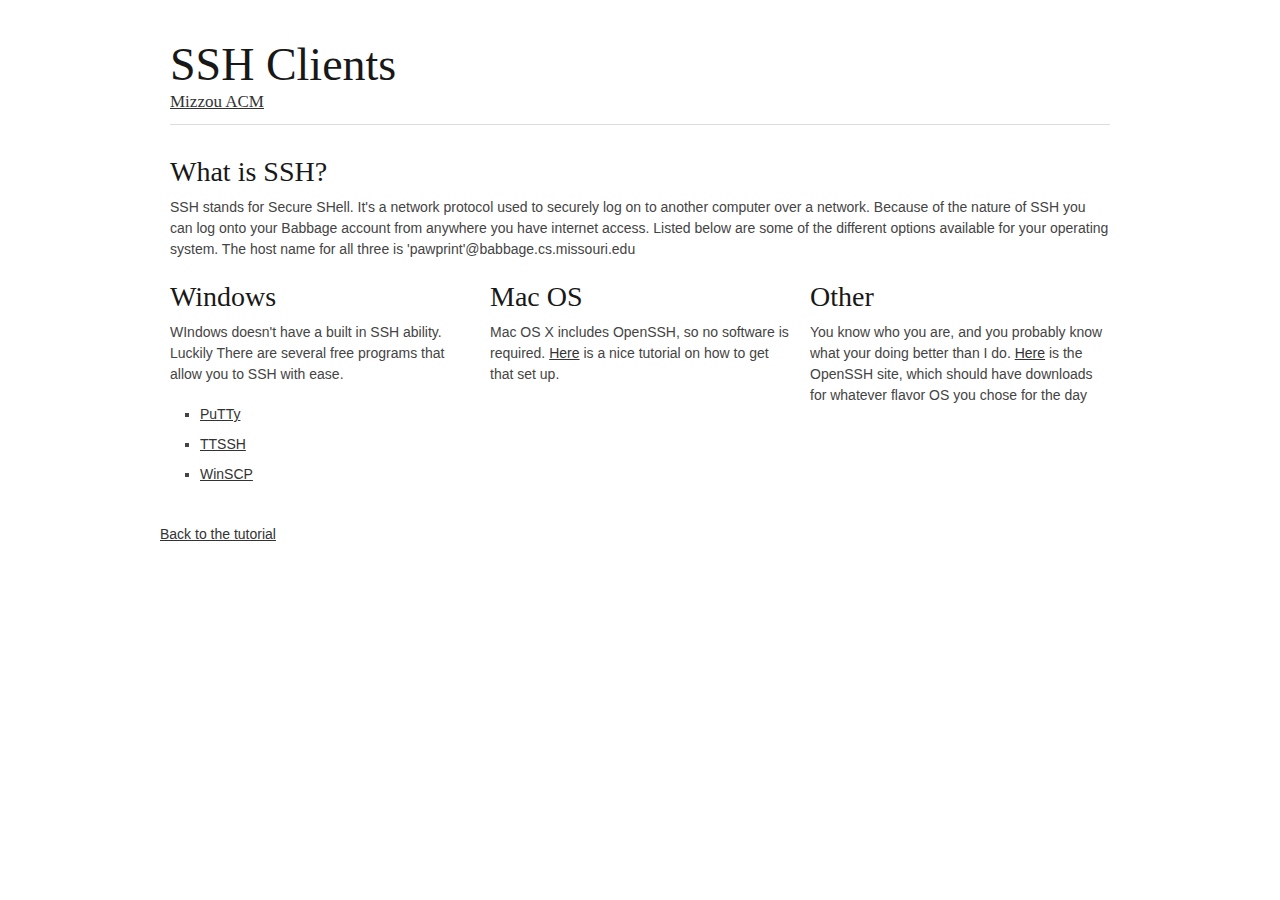
==== ssh.html @ b994a653 "Started Project, First Commit" ====
<!DOCTYPE html>
<!--[if lt IE 7 ]><html class="ie ie6" lang="en"> <![endif]-->
<!--[if IE 7 ]><html class="ie ie7" lang="en"> <![endif]-->
<!--[if IE 8 ]><html class="ie ie8" lang="en"> <![endif]-->
<!--[if (gte IE 9)|!(IE)]><!--><html lang="en"> <!--<![endif]-->
<head>

	<!-- Basic Page Needs
  ================================================== -->
	<meta charset="utf-8">
	<title>SSH Clients</title>
	<meta name="description" content="">
	<meta name="author" content="">

	<!-- Mobile Specific Metas
  ================================================== -->
	<meta name="viewport" content="width=device-width, initial-scale=1, maximum-scale=1">

	<!-- CSS
  ================================================== -->
	<link rel="stylesheet" href="stylesheets/base.css">
	<link rel="stylesheet" href="stylesheets/skeleton.css">
	<link rel="stylesheet" href="stylesheets/layout.css">

	<!--[if lt IE 9]>
		<script src="http://html5shim.googlecode.com/svn/trunk/html5.js"></script>
	<![endif]-->

	<!-- Favicons
	================================================== -->
	<link rel="shortcut icon" href="images/favicon.ico">
	<link rel="apple-touch-icon" href="images/apple-touch-icon.png">
	<link rel="apple-touch-icon" sizes="72x72" href="images/apple-touch-icon-72x72.png">
	<link rel="apple-touch-icon" sizes="114x114" href="images/apple-touch-icon-114x114.png">

</head>
<body>



	<!-- Primary Page Layout
	================================================== -->


	<div class="container">
		<div class="sixteen columns">
			<h1 class="remove-bottom" style="margin-top: 40px">SSH Clients</h1>
			<h5><a href="http://acm.missouri.edu/">Mizzou ACM</a></h5>
			<hr />
		</div>
		<div class="column">
			<h3>What is SSH?</h3>
			<p>SSH stands for Secure SHell.  It's a network protocol used to securely log on to another computer over a network.  
			Because of the nature of SSH you can log onto your Babbage account from anywhere you have internet access. Listed below are 
			some of the different options available for your operating system. The host name for all three is 'pawprint'@babbage.cs.missouri.edu</p>
		</div>
		<div class="one-third column">
			<h3>Windows</h3>
			<p>WIndows doesn't have a built in SSH ability. Luckily There are several free programs that allow you to SSH with ease.
			<ul class="square">
				<li><a href="http://www.chiark.greenend.org.uk/~sgtatham/putty/"target="_blank">PuTTy</a></li>
				<li><a href="http://web.archive.org/web/20050702021104/http://www.zip.com.au/~roca/ttssh.html"target="_blank">TTSSH</a></li>
				<li><a href="http://winscp.net/eng/index.php"target="_blank">WinSCP</a></li>
			</ul>
			<br><br>
		</div>
		<div class="one-third column">
			<h3>Mac OS</h3>
			<p> Mac OS X includes OpenSSH, so no software is required. <a href="http://apple.blogoverflow.com/2012/02/how-to-use-ssh-on-mac-os-x/" target="_blank">Here</a>
			is a nice tutorial on how to get that set up.
		</div>
		<div class="one-third column">
		<h3>Other</h3>
		<p> You know who you are, and you probably know what your doing better than I do.
		<a href="http://www.openssh.org/" target="_blank">Here</a> is the OpenSSH site, which should have downloads for whatever flavor OS you chose for the day
		</div>
		<div style="position: absolute; bottom:0; left: 0; width: 300px; text-align: left;">
		
		<a href="index.html">Back to the tutorial</a>
        </div>
	</div><!-- container -->


<!-- End Document
================================================== -->
</body>
</html>
---- stylesheets/base.css ----
/*
* Skeleton V1.2
* Copyright 2011, Dave Gamache
* www.getskeleton.com
* Free to use under the MIT license.
* http://www.opensource.org/licenses/mit-license.php
* 6/20/2012
*/


/* Table of Content
==================================================
	#Reset & Basics
	#Basic Styles
	#Site Styles
	#Typography
	#Links
	#Lists
	#Images
	#Buttons
	#Forms
	#Misc */


/* #Reset & Basics (Inspired by E. Meyers)
================================================== */
	html, body, div, span, applet, object, iframe, h1, h2, h3, h4, h5, h6, p, blockquote, pre, a, abbr, acronym, address, big, cite, code, del, dfn, em, img, ins, kbd, q, s, samp, small, strike, strong, sub, sup, tt, var, b, u, i, center, dl, dt, dd, ol, ul, li, fieldset, form, label, legend, table, caption, tbody, tfoot, thead, tr, th, td, article, aside, canvas, details, embed, figure, figcaption, footer, header, hgroup, menu, nav, output, ruby, section, summary, time, mark, audio, video {
		margin: 0;
		padding: 0;
		border: 0;
		font-size: 100%;
		font: inherit;
		vertical-align: baseline; }
	article, aside, details, figcaption, figure, footer, header, hgroup, menu, nav, section {
		display: block; }
	body {
		line-height: 1; }
	ol, ul {
		list-style: none; }
	blockquote, q {
		quotes: none; }
	blockquote:before, blockquote:after,
	q:before, q:after {
		content: '';
		content: none; }
	table {
		border-collapse: collapse;
		border-spacing: 0; }


/* #Basic Styles
================================================== */
	body {
		background: #fff;
		font: 14px/21px "HelveticaNeue", "Helvetica Neue", Helvetica, Arial, sans-serif;
		color: #444;
		-webkit-font-smoothing: antialiased; /* Fix for webkit rendering */
		-webkit-text-size-adjust: 100%;}
	pre {
		font-size: 90%;
		line-height: 1.2em;
		font-family: "Courier 10 Pitch", Courier, monospace; 
		white-space: pre; 
		white-space: pre-wrap; 
		white-space: -moz-pre-wrap; 
		white-space: -o-pre-wrap; 

		height:1%;
		width: auto;
		display: block;
		clear: both;
		color: #555555;
		padding: 1em 1em;
		margin: auto 40px auto 40px;
		background: #f4f4f4;
		border: solid 1px #e1e1e1
		} 


/* #Typography
================================================== */
	h1, h2, h3, h4, h5, h6 {
		color: #181818;
		font-family: "Georgia", "Times New Roman", serif;
		font-weight: normal; }
	h1 a, h2 a, h3 a, h4 a, h5 a, h6 a { font-weight: inherit; }
	h1 { font-size: 46px; line-height: 50px; margin-bottom: 14px;}
	h2 { font-size: 35px; line-height: 40px; margin-bottom: 10px; }
	h3 { font-size: 28px; line-height: 34px; margin-bottom: 8px; }
	h4 { font-size: 21px; line-height: 30px; margin-bottom: 4px; }
	h5 { font-size: 17px; line-height: 24px; }
	h6 { font-size: 14px; line-height: 21px; }
	.subheader { color: #777; }

	p { margin: 0 0 20px 0; }
	p img { margin: 0; }
	p.lead { font-size: 21px; line-height: 27px; color: #777;  }

	em { font-style: italic; }
	strong { font-weight: bold; color: #333; }
	small { font-size: 80%; }

/*	Blockquotes  */
	blockquote, blockquote p { font-size: 14px; line-height: 24px; color: #777; font-style: italic; }
	blockquote { margin: 0 0 20px; padding: 9px 20px 0 19px; border-left: 1px solid #ddd; }
	blockquote cite { display: block; font-size: 12px; color: #555; }
	blockquote cite:before { content: "\2014 \0020"; }
	blockquote cite a, blockquote cite a:visited, blockquote cite a:visited { color: #555; }

	hr { border: solid #ddd; border-width: 1px 0 0; clear: both; margin: 10px 0 30px; height: 0; }


/* #Links
================================================== */
	a, a:visited { color: #333; text-decoration: underline; outline: 0; }
	a:hover, a:focus { color: #000; }
	p a, p a:visited { line-height: inherit; }


/* #Lists
================================================== */
	ul, ol { margin-bottom: 20px; }
	ul { list-style: none outside; }
	ol { list-style: decimal; }
	ol, ul.square, ul.circle, ul.disc { margin-left: 30px; }
	ul.square { list-style: square outside; }
	ul.circle { list-style: circle outside; }
	ul.disc { list-style: disc outside; }
	ul ul, ul ol,
	ol ol, ol ul { margin: 4px 0 5px 30px; font-size: 90%;  }
	ul ul li, ul ol li,
	ol ol li, ol ul li { margin-bottom: 6px; }
	li { line-height: 18px; margin-bottom: 12px; }
	ul.large li { line-height: 21px; }
	li p { line-height: 21px; }

/* #Images
================================================== */

	img.scale-with-grid {
		max-width: 100%;
		height: auto; }
	code { background-color: gray; color: black; }


/* #Buttons
================================================== */

	.button,
	button,
	input[type="submit"],
	input[type="reset"],
	input[type="button"] {
		background: #eee; /* Old browsers */
		background: #eee -moz-linear-gradient(top, rgba(255,255,255,.2) 0%, rgba(0,0,0,.2) 100%); /* FF3.6+ */
		background: #eee -webkit-gradient(linear, left top, left bottom, color-stop(0%,rgba(255,255,255,.2)), color-stop(100%,rgba(0,0,0,.2))); /* Chrome,Safari4+ */
		background: #eee -webkit-linear-gradient(top, rgba(255,255,255,.2) 0%,rgba(0,0,0,.2) 100%); /* Chrome10+,Safari5.1+ */
		background: #eee -o-linear-gradient(top, rgba(255,255,255,.2) 0%,rgba(0,0,0,.2) 100%); /* Opera11.10+ */
		background: #eee -ms-linear-gradient(top, rgba(255,255,255,.2) 0%,rgba(0,0,0,.2) 100%); /* IE10+ */
		background: #eee linear-gradient(top, rgba(255,255,255,.2) 0%,rgba(0,0,0,.2) 100%); /* W3C */
	  border: 1px solid #aaa;
	  border-top: 1px solid #ccc;
	  border-left: 1px solid #ccc;
	  -moz-border-radius: 3px;
	  -webkit-border-radius: 3px;
	  border-radius: 3px;
	  color: #444;
	  display: inline-block;
	  font-size: 11px;
	  font-weight: bold;
	  text-decoration: none;
	  text-shadow: 0 1px rgba(255, 255, 255, .75);
	  cursor: pointer;
	  margin-bottom: 20px;
	  line-height: normal;
	  padding: 8px 10px;
	  font-family: "HelveticaNeue", "Helvetica Neue", Helvetica, Arial, sans-serif; }

	.button:hover,
	button:hover,
	input[type="submit"]:hover,
	input[type="reset"]:hover,
	input[type="button"]:hover {
		color: #222;
		background: #ddd; /* Old browsers */
		background: #ddd -moz-linear-gradient(top, rgba(255,255,255,.3) 0%, rgba(0,0,0,.3) 100%); /* FF3.6+ */
		background: #ddd -webkit-gradient(linear, left top, left bottom, color-stop(0%,rgba(255,255,255,.3)), color-stop(100%,rgba(0,0,0,.3))); /* Chrome,Safari4+ */
		background: #ddd -webkit-linear-gradient(top, rgba(255,255,255,.3) 0%,rgba(0,0,0,.3) 100%); /* Chrome10+,Safari5.1+ */
		background: #ddd -o-linear-gradient(top, rgba(255,255,255,.3) 0%,rgba(0,0,0,.3) 100%); /* Opera11.10+ */
		background: #ddd -ms-linear-gradient(top, rgba(255,255,255,.3) 0%,rgba(0,0,0,.3) 100%); /* IE10+ */
		background: #ddd linear-gradient(top, rgba(255,255,255,.3) 0%,rgba(0,0,0,.3) 100%); /* W3C */
	  border: 1px solid #888;
	  border-top: 1px solid #aaa;
	  border-left: 1px solid #aaa; }

	.button:active,
	button:active,
	input[type="submit"]:active,
	input[type="reset"]:active,
	input[type="button"]:active {
		border: 1px solid #666;
		background: #ccc; /* Old browsers */
		background: #ccc -moz-linear-gradient(top, rgba(255,255,255,.35) 0%, rgba(10,10,10,.4) 100%); /* FF3.6+ */
		background: #ccc -webkit-gradient(linear, left top, left bottom, color-stop(0%,rgba(255,255,255,.35)), color-stop(100%,rgba(10,10,10,.4))); /* Chrome,Safari4+ */
		background: #ccc -webkit-linear-gradient(top, rgba(255,255,255,.35) 0%,rgba(10,10,10,.4) 100%); /* Chrome10+,Safari5.1+ */
		background: #ccc -o-linear-gradient(top, rgba(255,255,255,.35) 0%,rgba(10,10,10,.4) 100%); /* Opera11.10+ */
		background: #ccc -ms-linear-gradient(top, rgba(255,255,255,.35) 0%,rgba(10,10,10,.4) 100%); /* IE10+ */
		background: #ccc linear-gradient(top, rgba(255,255,255,.35) 0%,rgba(10,10,10,.4) 100%); /* W3C */ }

	.button.full-width,
	button.full-width,
	input[type="submit"].full-width,
	input[type="reset"].full-width,
	input[type="button"].full-width {
		width: 100%;
		padding-left: 0 !important;
		padding-right: 0 !important;
		text-align: center; }

	/* Fix for odd Mozilla border & padding issues */
	button::-moz-focus-inner,
	input::-moz-focus-inner {
    border: 0;
    padding: 0;
	}


/* #Forms
================================================== */

	form {
		margin-bottom: 20px; }
	fieldset {
		margin-bottom: 20px; }
	input[type="text"],
	input[type="password"],
	input[type="email"],
	textarea,
	select {
		border: 1px solid #ccc;
		padding: 6px 4px;
		outline: none;
		-moz-border-radius: 2px;
		-webkit-border-radius: 2px;
		border-radius: 2px;
		font: 13px "HelveticaNeue", "Helvetica Neue", Helvetica, Arial, sans-serif;
		color: #777;
		margin: 0;
		width: 210px;
		max-width: 100%;
		display: block;
		margin-bottom: 20px;
		background: #fff; }
	select {
		padding: 0; }
	input[type="text"]:focus,
	input[type="password"]:focus,
	input[type="email"]:focus,
	textarea:focus {
		border: 1px solid #aaa;
 		color: #444;
 		-moz-box-shadow: 0 0 3px rgba(0,0,0,.2);
		-webkit-box-shadow: 0 0 3px rgba(0,0,0,.2);
		box-shadow:  0 0 3px rgba(0,0,0,.2); }
	textarea {
		min-height: 60px; }
	label,
	legend {
		display: block;
		font-weight: bold;
		font-size: 13px;  }
	select {
		width: 220px; }
	input[type="checkbox"] {
		display: inline; }
	label span,
	legend span {
		font-weight: normal;
		font-size: 13px;
		color: #444; }

/* #Misc
================================================== */
	.remove-bottom { margin-bottom: 0 !important; }
	.half-bottom { margin-bottom: 10px !important; }
	.add-bottom { margin-bottom: 20px !important; }
---- stylesheets/skeleton.css ----
/*
* Skeleton V1.2
* Copyright 2011, Dave Gamache
* www.getskeleton.com
* Free to use under the MIT license.
* http://www.opensource.org/licenses/mit-license.php
* 6/20/2012
*/


/* Table of Contents
==================================================
    #Base 960 Grid
    #Tablet (Portrait)
    #Mobile (Portrait)
    #Mobile (Landscape)
    #Clearing */



/* #Base 960 Grid
================================================== */

    .container                                  { position: relative; width: 960px; margin: 0 auto; padding: 0; }
    .container .column,
    .container .columns                         { float: left; display: inline; margin-left: 10px; margin-right: 10px; }
    .row                                        { margin-bottom: 20px; }

    /* Nested Column Classes */
    .column.alpha, .columns.alpha               { margin-left: 0; }
    .column.omega, .columns.omega               { margin-right: 0; }

    /* Base Grid */
    .container .one.column,
    .container .one.columns                     { width: 40px;  }
    .container .two.columns                     { width: 100px; }
    .container .three.columns                   { width: 160px; }
    .container .four.columns                    { width: 220px; }
    .container .five.columns                    { width: 280px; }
    .container .six.columns                     { width: 340px; }
    .container .seven.columns                   { width: 400px; }
    .container .eight.columns                   { width: 460px; }
    .container .nine.columns                    { width: 520px; }
    .container .ten.columns                     { width: 580px; }
    .container .eleven.columns                  { width: 640px; }
    .container .twelve.columns                  { width: 700px; }
    .container .thirteen.columns                { width: 760px; }
    .container .fourteen.columns                { width: 820px; }
    .container .fifteen.columns                 { width: 880px; }
    .container .sixteen.columns                 { width: 940px; }

    .container .one-third.column                { width: 300px; }
    .container .two-thirds.column               { width: 620px; }

    /* Offsets */
    .container .offset-by-one                   { padding-left: 60px;  }
    .container .offset-by-two                   { padding-left: 120px; }
    .container .offset-by-three                 { padding-left: 180px; }
    .container .offset-by-four                  { padding-left: 240px; }
    .container .offset-by-five                  { padding-left: 300px; }
    .container .offset-by-six                   { padding-left: 360px; }
    .container .offset-by-seven                 { padding-left: 420px; }
    .container .offset-by-eight                 { padding-left: 480px; }
    .container .offset-by-nine                  { padding-left: 540px; }
    .container .offset-by-ten                   { padding-left: 600px; }
    .container .offset-by-eleven                { padding-left: 660px; }
    .container .offset-by-twelve                { padding-left: 720px; }
    .container .offset-by-thirteen              { padding-left: 780px; }
    .container .offset-by-fourteen              { padding-left: 840px; }
    .container .offset-by-fifteen               { padding-left: 900px; }



/* #Tablet (Portrait)
================================================== */

    /* Note: Design for a width of 768px */

    @media only screen and (min-width: 768px) and (max-width: 959px) {
        .container                                  { width: 768px; }
        .container .column,
        .container .columns                         { margin-left: 10px; margin-right: 10px;  }
        .column.alpha, .columns.alpha               { margin-left: 0; margin-right: 10px; }
        .column.omega, .columns.omega               { margin-right: 0; margin-left: 10px; }
        .alpha.omega                                { margin-left: 0; margin-right: 0; }

        .container .one.column,
        .container .one.columns                     { width: 28px; }
        .container .two.columns                     { width: 76px; }
        .container .three.columns                   { width: 124px; }
        .container .four.columns                    { width: 172px; }
        .container .five.columns                    { width: 220px; }
        .container .six.columns                     { width: 268px; }
        .container .seven.columns                   { width: 316px; }
        .container .eight.columns                   { width: 364px; }
        .container .nine.columns                    { width: 412px; }
        .container .ten.columns                     { width: 460px; }
        .container .eleven.columns                  { width: 508px; }
        .container .twelve.columns                  { width: 556px; }
        .container .thirteen.columns                { width: 604px; }
        .container .fourteen.columns                { width: 652px; }
        .container .fifteen.columns                 { width: 700px; }
        .container .sixteen.columns                 { width: 748px; }

        .container .one-third.column                { width: 236px; }
        .container .two-thirds.column               { width: 492px; }

        /* Offsets */
        .container .offset-by-one                   { padding-left: 48px; }
        .container .offset-by-two                   { padding-left: 96px; }
        .container .offset-by-three                 { padding-left: 144px; }
        .container .offset-by-four                  { padding-left: 192px; }
        .container .offset-by-five                  { padding-left: 240px; }
        .container .offset-by-six                   { padding-left: 288px; }
        .container .offset-by-seven                 { padding-left: 336px; }
        .container .offset-by-eight                 { padding-left: 384px; }
        .container .offset-by-nine                  { padding-left: 432px; }
        .container .offset-by-ten                   { padding-left: 480px; }
        .container .offset-by-eleven                { padding-left: 528px; }
        .container .offset-by-twelve                { padding-left: 576px; }
        .container .offset-by-thirteen              { padding-left: 624px; }
        .container .offset-by-fourteen              { padding-left: 672px; }
        .container .offset-by-fifteen               { padding-left: 720px; }
    }


/*  #Mobile (Portrait)
================================================== */

    /* Note: Design for a width of 320px */

    @media only screen and (max-width: 767px) {
        .container { width: 300px; }
        .container .columns,
        .container .column { margin: 0; }

        .container .one.column,
        .container .one.columns,
        .container .two.columns,
        .container .three.columns,
        .container .four.columns,
        .container .five.columns,
        .container .six.columns,
        .container .seven.columns,
        .container .eight.columns,
        .container .nine.columns,
        .container .ten.columns,
        .container .eleven.columns,
        .container .twelve.columns,
        .container .thirteen.columns,
        .container .fourteen.columns,
        .container .fifteen.columns,
        .container .sixteen.columns,
        .container .one-third.column,
        .container .two-thirds.column  { width: 300px; }

        /* Offsets */
        .container .offset-by-one,
        .container .offset-by-two,
        .container .offset-by-three,
        .container .offset-by-four,
        .container .offset-by-five,
        .container .offset-by-six,
        .container .offset-by-seven,
        .container .offset-by-eight,
        .container .offset-by-nine,
        .container .offset-by-ten,
        .container .offset-by-eleven,
        .container .offset-by-twelve,
        .container .offset-by-thirteen,
        .container .offset-by-fourteen,
        .container .offset-by-fifteen { padding-left: 0; }

    }


/* #Mobile (Landscape)
================================================== */

    /* Note: Design for a width of 480px */

    @media only screen and (min-width: 480px) and (max-width: 767px) {
        .container { width: 420px; }
        .container .columns,
        .container .column { margin: 0; }

        .container .one.column,
        .container .one.columns,
        .container .two.columns,
        .container .three.columns,
        .container .four.columns,
        .container .five.columns,
        .container .six.columns,
        .container .seven.columns,
        .container .eight.columns,
        .container .nine.columns,
        .container .ten.columns,
        .container .eleven.columns,
        .container .twelve.columns,
        .container .thirteen.columns,
        .container .fourteen.columns,
        .container .fifteen.columns,
        .container .sixteen.columns,
        .container .one-third.column,
        .container .two-thirds.column { width: 420px; }
    }


/* #Clearing
================================================== */

    /* Self Clearing Goodness */
    .container:after { content: "\0020"; display: block; height: 0; clear: both; visibility: hidden; }

    /* Use clearfix class on parent to clear nested columns,
    or wrap each row of columns in a <div class="row"> */
    .clearfix:before,
    .clearfix:after,
    .row:before,
    .row:after {
      content: '\0020';
      display: block;
      overflow: hidden;
      visibility: hidden;
      width: 0;
      height: 0; }
    .row:after,
    .clearfix:after {
      clear: both; }
    .row,
    .clearfix {
      zoom: 1; }

    /* You can also use a <br class="clear" /> to clear columns */
    .clear {
      clear: both;
      display: block;
      overflow: hidden;
      visibility: hidden;
      width: 0;
      height: 0;
    }
---- stylesheets/layout.css ----
/*
* Skeleton V1.2
* Copyright 2011, Dave Gamache
* www.getskeleton.com
* Free to use under the MIT license.
* http://www.opensource.org/licenses/mit-license.php
* 6/20/2012
*/

/* Table of Content
==================================================
	#Site Styles
	#Page Styles
	#Media Queries
	#Font-Face */

/* #Site Styles
================================================== */

/* #Page Styles
================================================== */

/* #Media Queries
================================================== */

	/* Smaller than standard 960 (devices and browsers) */
	@media only screen and (max-width: 959px) {}

	/* Tablet Portrait size to standard 960 (devices and browsers) */
	@media only screen and (min-width: 768px) and (max-width: 959px) {}

	/* All Mobile Sizes (devices and browser) */
	@media only screen and (max-width: 767px) {}

	/* Mobile Landscape Size to Tablet Portrait (devices and browsers) */
	@media only screen and (min-width: 480px) and (max-width: 767px) {}

	/* Mobile Portrait Size to Mobile Landscape Size (devices and browsers) */
	@media only screen and (max-width: 479px) {}


/* #Font-Face
================================================== */
/* 	This is the proper syntax for an @font-face file
		Just create a "fonts" folder at the root,
		copy your FontName into code below and remove
		comment brackets */

/*	@font-face {
	    font-family: 'FontName';
	    src: url('../fonts/FontName.eot');
	    src: url('../fonts/FontName.eot?iefix') format('eot'),
	         url('../fonts/FontName.woff') format('woff'),
	         url('../fonts/FontName.ttf') format('truetype'),
	         url('../fonts/FontName.svg#webfontZam02nTh') format('svg');
	    font-weight: normal;
	    font-style: normal; }
*/
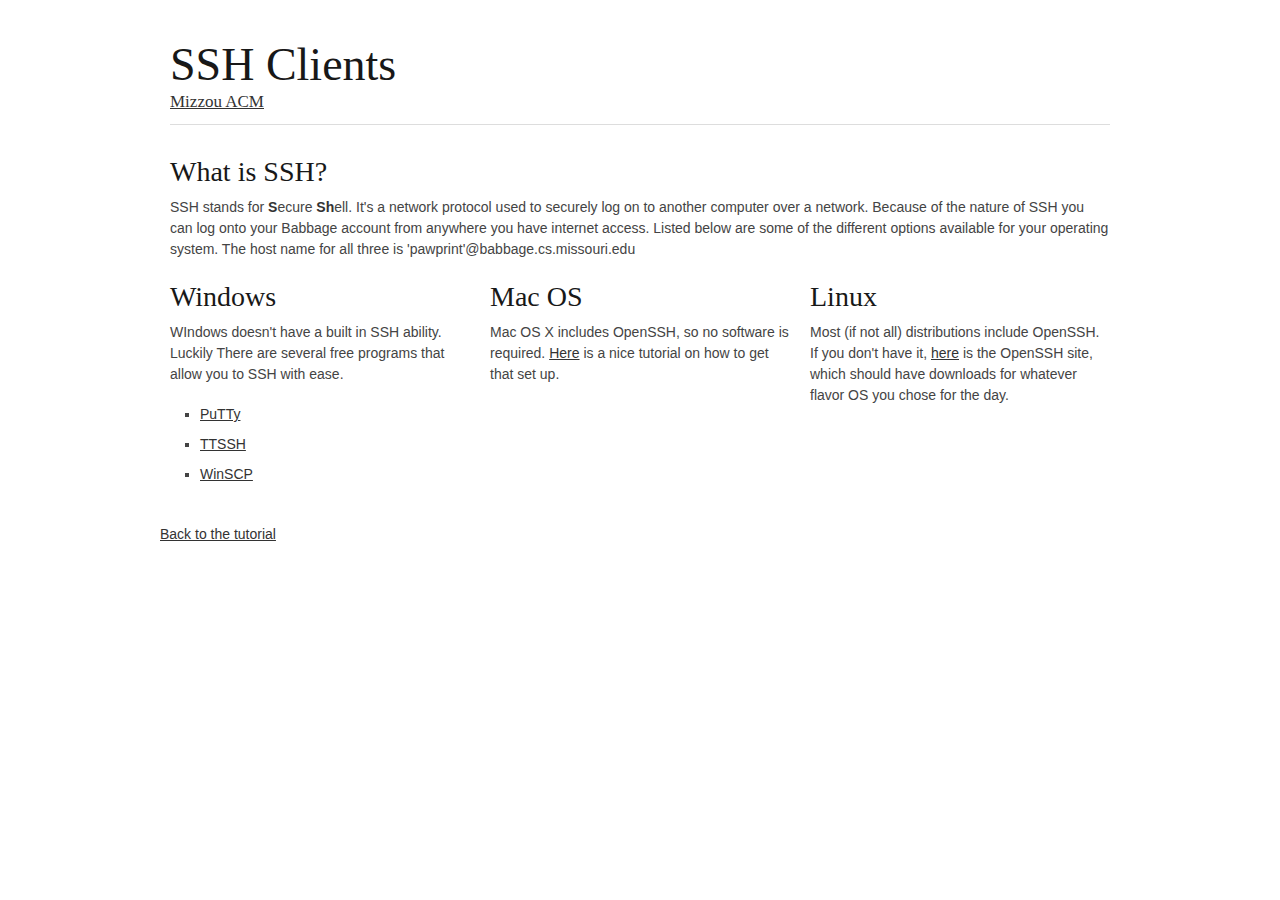
==== commit 1cdacca3: "Fixed some spelling and code snips" ====
--- a/ssh.html
+++ b/ssh.html
@@ -50,7 +50,7 @@
 		</div>
 		<div class="column">
 			<h3>What is SSH?</h3>
-			<p>SSH stands for Secure SHell.  It's a network protocol used to securely log on to another computer over a network.  
+			<p>SSH stands for <strong>S</strong>ecure <strong>Sh</strong>ell.  It's a network protocol used to securely log on to another computer over a network.  
 			Because of the nature of SSH you can log onto your Babbage account from anywhere you have internet access. Listed below are 
 			some of the different options available for your operating system. The host name for all three is 'pawprint'@babbage.cs.missouri.edu</p>
 		</div>
@@ -70,9 +70,9 @@
 			is a nice tutorial on how to get that set up.
 		</div>
 		<div class="one-third column">
-		<h3>Other</h3>
-		<p> You know who you are, and you probably know what your doing better than I do.
-		<a href="http://www.openssh.org/" target="_blank">Here</a> is the OpenSSH site, which should have downloads for whatever flavor OS you chose for the day
+		<h3>Linux</h3>
+		<p> Most (if not all) distributions include OpenSSH. If you don't have it,
+		<a href="http://www.openssh.org/" target="_blank">here</a> is the OpenSSH site, which should have downloads for whatever flavor OS you chose for the day.
 		</div>
 		<div style="position: absolute; bottom:0; left: 0; width: 300px; text-align: left;">
 		
--- a/stylesheets/base.css
+++ b/stylesheets/base.css
@@ -46,6 +46,7 @@
 	table {
 		border-collapse: collapse;
 		border-spacing: 0; }
+	
 
 
 /* #Basic Styles
